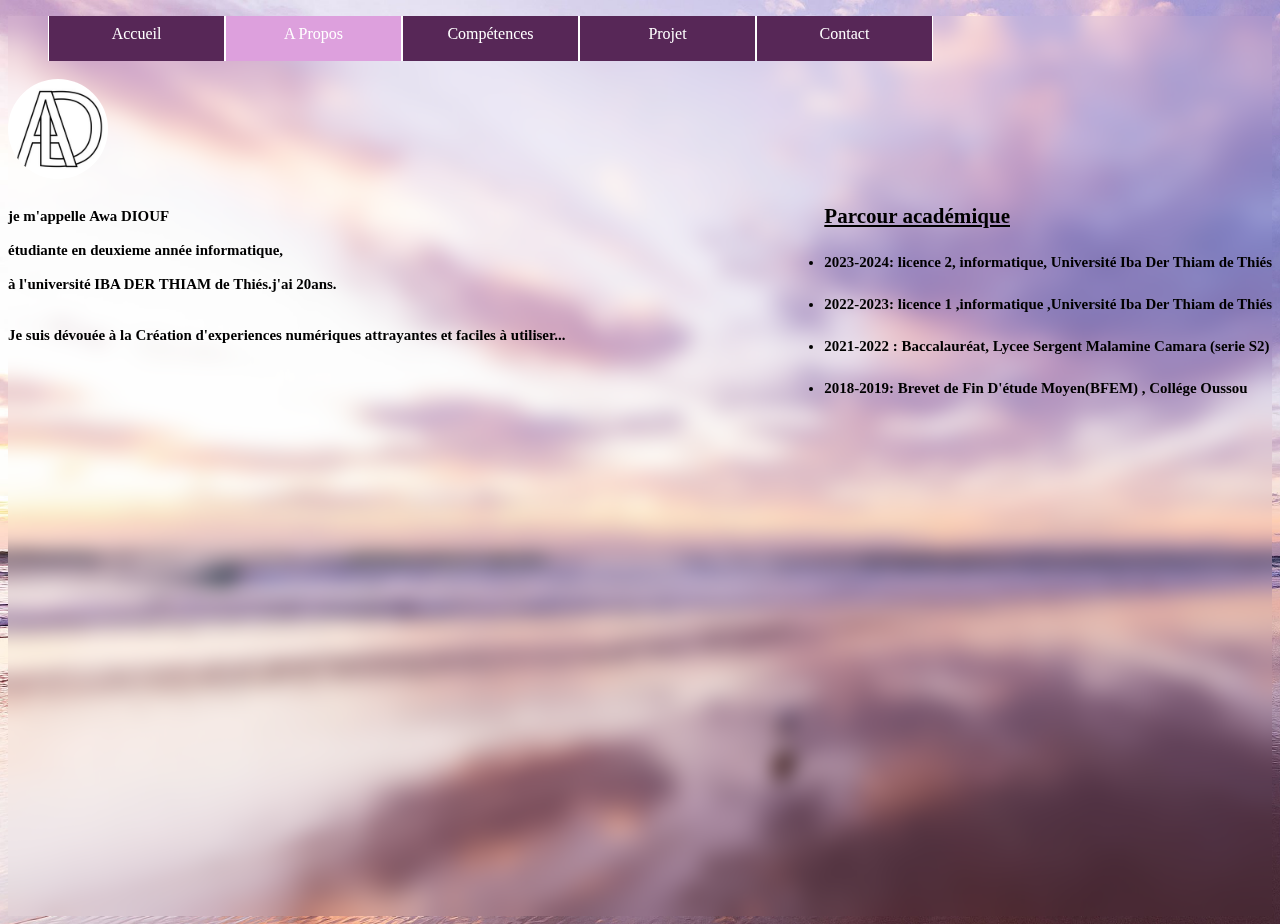
==== html/A_propos.html @ f13c2e18 "Add files via upload" ====
<!DOCTYPE html>
<html lang="en">
<head>
    <meta charset="UTF-8">
    <meta name="viewport" content="width=device-width, initial-scale=1.0">
    <title>A_propos</title>
    <style>
        body{
            background: url(../images/arriére_plan.png);
        }

        .container{
            backdrop-filter: blur(10px);
            width: 100%;
            height: 100vh;
        }
    nav li{
        float: left;
        width: 175px;
        height: 45px;
        background-color: rgb(87, 39, 87);
        text-align: center;
        border-left: 1px solid white;
        border-right: 1px solid white;
        line-height: 35px;
        list-style:  none;
    }
    nav a{
        color: rgb(255, 255, 255);
        text-decoration:  none;
        display: black;
   }
    nav li a:hover{
            background-color: plum;
            color: #ebebea;
    }
    nav{
    height:  45px;
     }
     
    #prf{
            float: left;
            font-size: large;
        }
  
    #parcour{
            float: right;
            font-size: large;
       }
       div img{
        border-radius: 50%;
       }
       </style>
</head>
<body>

    <div class="container">
            <nav>
        <ul>
        <li><a href="../index.html">Accueil</a></li>
      <li style="background-color: plum;"><a href="#">A Propos</a></li>
        <li><a href="Compétence.html">Compétences</a></li>
        <li><a href="projet.html">Projet</a></li>
        <li><a href="Contact.html">Contact</a></li>
        </ul>
    </nav><br>
    <div>
        <img src="../images/logo.jpg" alt="" width="100px">
    </div>

    <section id="prf">  
             <h5>je m'appelle <b>Awa DIOUF</b> <br><br>
              étudiante en deuxieme année informatique,<br><br>
               à l'université IBA DER THIAM de Thiés.j'ai 20ans. <br> <br> 
               <br>
               Je suis dévouée à la Création d'experiences numériques attrayantes et faciles à utiliser...
             </h5>
    </section>
    <section id="parcour">
        <h3><u>Parcour académique</u></h3>
        <h5><li><b>2023-2024: </b>   licence 2, informatique, Université Iba Der Thiam de Thiés </h5></li></p>
            <p><h5><li><b>2022-2023: </b>   licence 1 ,informatique ,Université Iba Der Thiam de Thiés </h5></li></p>
            <p><h5><li><b> 2021-2022 :  </b>   Baccalauréat, Lycee Sergent Malamine Camara (serie S2) </h5></p>
            <p><h5><li><b> 2018-2019:</b> Brevet de Fin D'étude Moyen(BFEM) , Collége Oussou</h5></li></p>
    </section>
    </div>

   

</body>
</html>
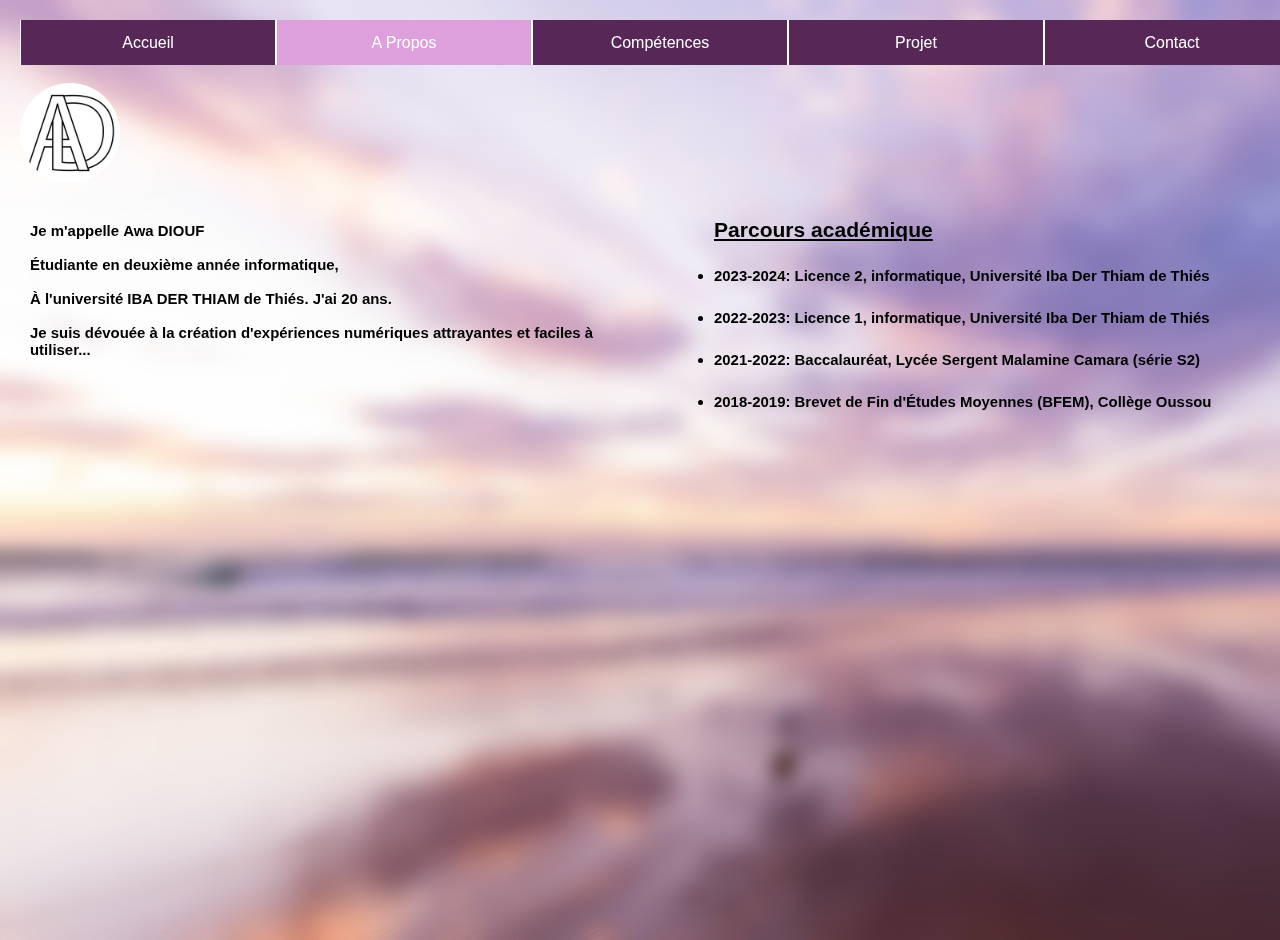
==== commit 97ba0f0e: "Update A_propos.html" ====
--- a/html/A_propos.html
+++ b/html/A_propos.html
@@ -3,89 +3,100 @@
 <head>
     <meta charset="UTF-8">
     <meta name="viewport" content="width=device-width, initial-scale=1.0">
-    <title>A_propos</title>
+    <title>A propos</title>
     <style>
-        body{
+        body {
             background: url(../images/arriére_plan.png);
+            margin: 0;
+            padding: 0;
+            font-family: Arial, sans-serif;
         }
-
-        .container{
+        .container {
             backdrop-filter: blur(10px);
             width: 100%;
             height: 100vh;
+            padding: 20px;
         }
-    nav li{
-        float: left;
-        width: 175px;
-        height: 45px;
-        background-color: rgb(87, 39, 87);
-        text-align: center;
-        border-left: 1px solid white;
-        border-right: 1px solid white;
-        line-height: 35px;
-        list-style:  none;
-    }
-    nav a{
-        color: rgb(255, 255, 255);
-        text-decoration:  none;
-        display: black;
-   }
-    nav li a:hover{
+        nav ul {
+            display: flex;
+            flex-wrap: wrap;
+            justify-content: center;
+            padding: 0;
+            margin: 0;
+            list-style: none;
+            background-color: rgb(87, 39, 87);
+        }
+        nav li {
+            flex: 1 0 150px;
+            height: 45px;
+            text-align: center;
+            border-left: 1px solid white;
+            border-right: 1px solid white;
+            line-height: 35px;
+        }
+        nav a {
+            color: rgb(255, 255, 255);
+            text-decoration: none;
+            display: block;
+            padding: 5px 0;
+        }
+        nav li:hover {
             background-color: plum;
-            color: #ebebea;
-    }
-    nav{
-    height:  45px;
-     }
-     
-    #prf{
-            float: left;
+        }
+        #prf, #parcour {
+            width: 45%;
+            margin: 10px;
             font-size: large;
         }
-  
-    #parcour{
+        #prf {
+            float: left;
+        }
+        #parcour {
             float: right;
-            font-size: large;
-       }
-       div img{
-        border-radius: 50%;
-       }
-       </style>
+        }
+        div img {
+            border-radius: 50%;
+        }
+        @media (max-width: 768px) {
+            nav li {
+                width: 100%;
+            }
+            #prf, #parcour {
+                width: 100%;
+                float: none;
+                text-align: center;
+            }
+        }
+    </style>
 </head>
 <body>
-
     <div class="container">
-            <nav>
-        <ul>
-        <li><a href="../index.html">Accueil</a></li>
-      <li style="background-color: plum;"><a href="#">A Propos</a></li>
-        <li><a href="Compétence.html">Compétences</a></li>
-        <li><a href="projet.html">Projet</a></li>
-        <li><a href="Contact.html">Contact</a></li>
-        </ul>
-    </nav><br>
-    <div>
-        <img src="../images/logo.jpg" alt="" width="100px">
+        <nav>
+            <ul>
+                <li><a href="../index.html">Accueil</a></li>
+                <li style="background-color: plum;"><a href="#">A Propos</a></li>
+                <li><a href="Competence.html">Compétences</a></li>
+                <li><a href="projet.html">Projet</a></li>
+                <li><a href="Contact.html">Contact</a></li>
+            </ul>
+        </nav><br>
+        <div>
+            <img src="../images/logo.jpg" alt="" width="100px">
+        </div>
+        <section id="prf">  
+            <h5>Je m'appelle <b>Awa DIOUF</b><br><br>
+            Étudiante en deuxième année informatique,<br><br>
+            À l'université IBA DER THIAM de Thiés. J'ai 20 ans.<br><br> 
+            Je suis dévouée à la création d'expériences numériques attrayantes et faciles à utiliser...
+            </h5>
+        </section>
+        <section id="parcour">
+            <h3><u>Parcours académique</u></h3>
+            <h5><li><b>2023-2024:</b> Licence 2, informatique, Université Iba Der Thiam de Thiés</li></h5>
+            <h5><li><b>2022-2023:</b> Licence 1, informatique, Université Iba Der Thiam de Thiés</li></h5>
+            <h5><li><b>2021-2022:</b> Baccalauréat, Lycée Sergent Malamine Camara (série S2)</li></h5>
+            <h5><li><b>2018-2019:</b> Brevet de Fin d'Études Moyennes (BFEM), Collège Oussou</li></h5>
+        </section>
     </div>
-
-    <section id="prf">  
-             <h5>je m'appelle <b>Awa DIOUF</b> <br><br>
-              étudiante en deuxieme année informatique,<br><br>
-               à l'université IBA DER THIAM de Thiés.j'ai 20ans. <br> <br> 
-               <br>
-               Je suis dévouée à la Création d'experiences numériques attrayantes et faciles à utiliser...
-             </h5>
-    </section>
-    <section id="parcour">
-        <h3><u>Parcour académique</u></h3>
-        <h5><li><b>2023-2024: </b>   licence 2, informatique, Université Iba Der Thiam de Thiés </h5></li></p>
-            <p><h5><li><b>2022-2023: </b>   licence 1 ,informatique ,Université Iba Der Thiam de Thiés </h5></li></p>
-            <p><h5><li><b> 2021-2022 :  </b>   Baccalauréat, Lycee Sergent Malamine Camara (serie S2) </h5></p>
-            <p><h5><li><b> 2018-2019:</b> Brevet de Fin D'étude Moyen(BFEM) , Collége Oussou</h5></li></p>
-    </section>
-    </div>
-
-   
-
 </body>
-</html>+</html>
